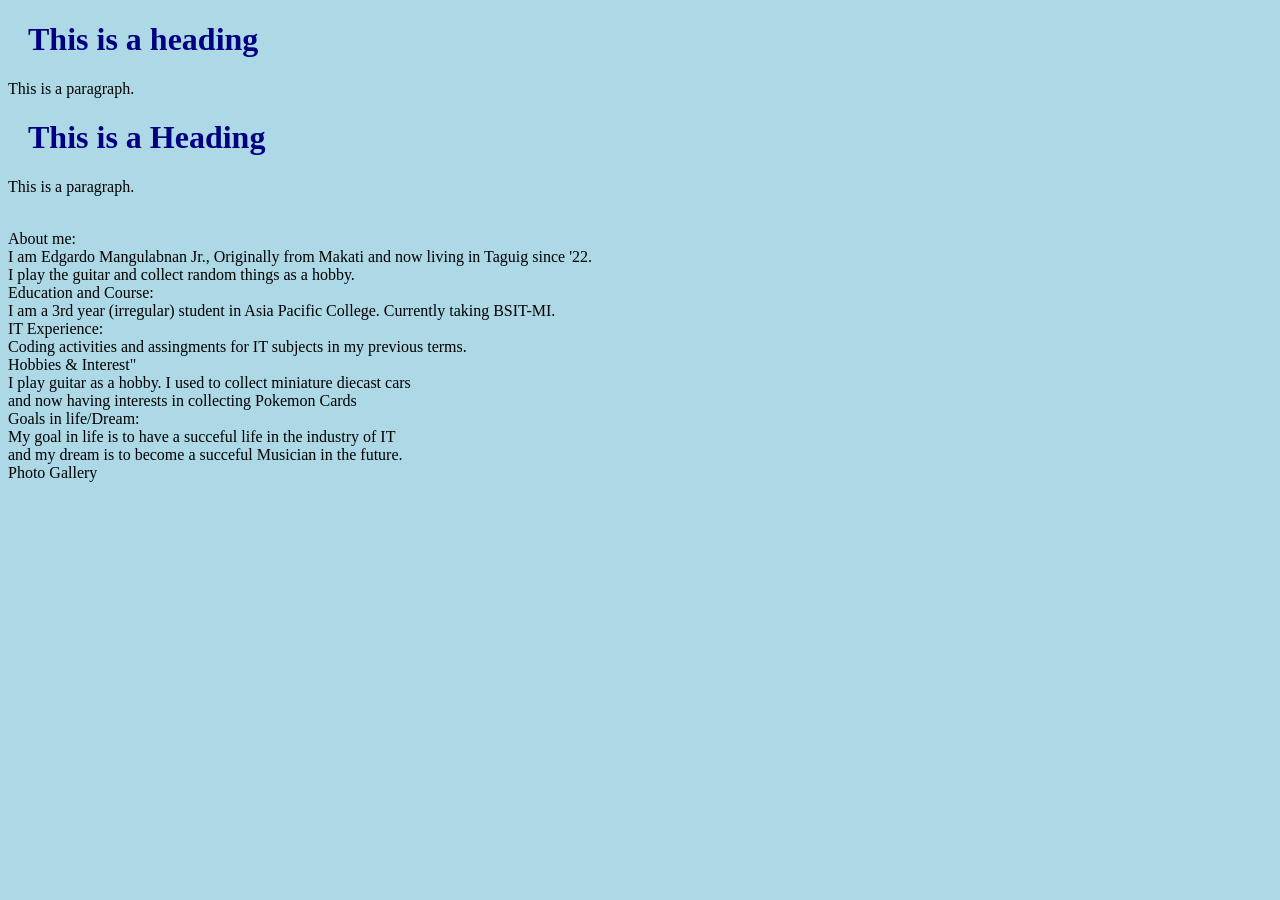
==== intro/index.html @ 2144a802 "added mystle.css" ====
<!DOCTYPE html>
<html>
<head>
<link rel="stylesheet" href="mystyle.css">
<title>Page Title</title>
</head>
<body>

<h1>This is a heading</h1>
<p>This is a paragraph.</p>

</body>
</html>

<body>
 
<h1>This is a Heading</h1>
<p>This is a paragraph.</p>
 
<br> About me:
<br> I am Edgardo Mangulabnan Jr., Originally from Makati and now living in Taguig since '22.
<br> I play the guitar and collect random things as a hobby.
<br> Education and Course:
<br> I am a 3rd year (irregular) student in Asia Pacific College. Currently taking BSIT-MI. 
<br>IT Experience: 
<br> Coding activities and assingments for IT subjects in my previous terms.
<br> Hobbies & Interest"
<br> I play guitar as a hobby. I used to collect miniature diecast cars 
<br> and now having interests in collecting Pokemon Cards
<br>Goals in life/Dream:
<br> My goal in life is to have a succeful life in the industry of IT 
<br> and my dream is to become a succeful Musician in the future.
<br> Photo Gallery
</body>
</html>
---- intro/mystyle.css ----
body {
    background-color: lightblue;
  }
  h1 {
    color: navy;
    margin-left: 20px;
  }
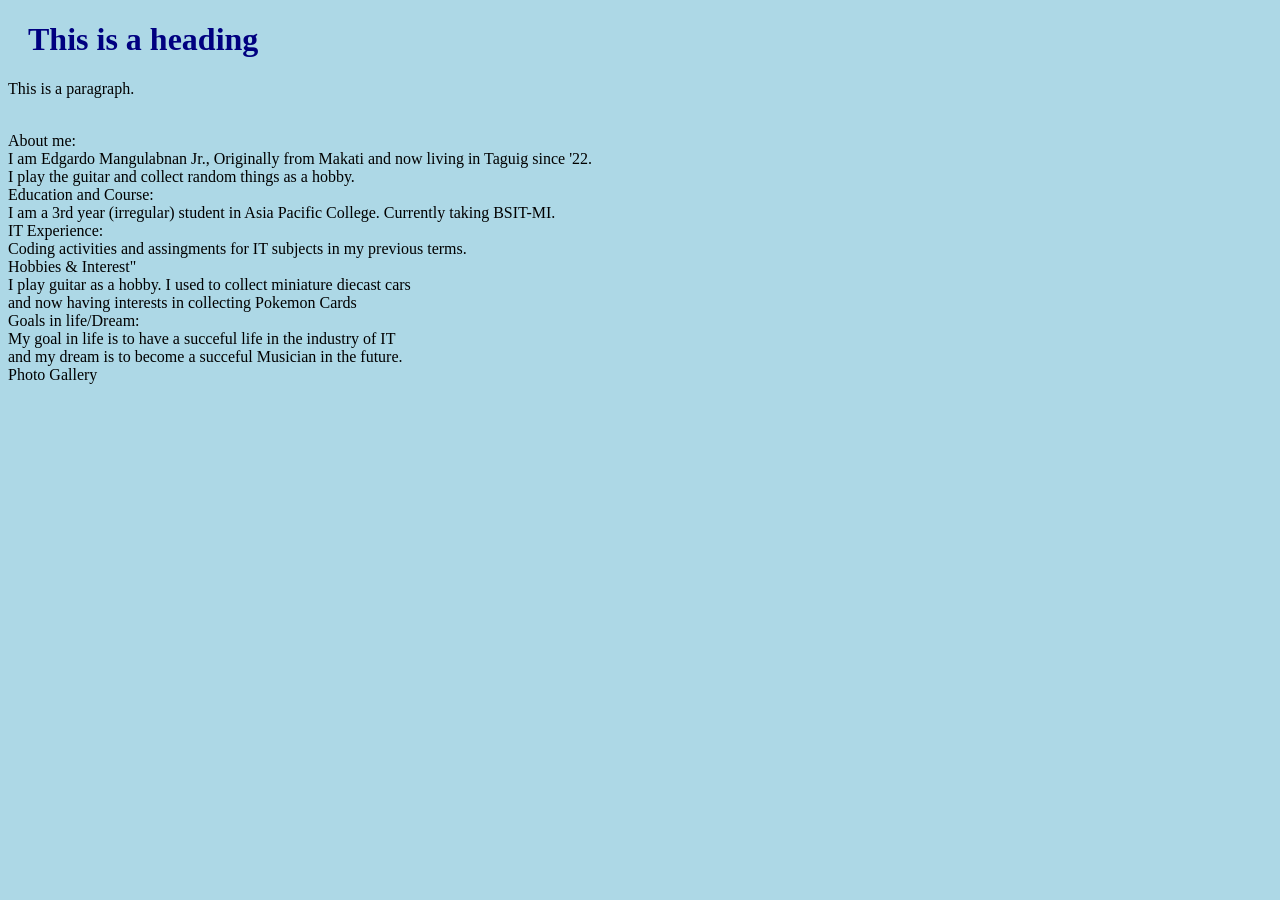
==== commit 142b28be: "updated index.html" ====
--- a/intro/index.html
+++ b/intro/index.html
@@ -12,10 +12,6 @@
 </body>
 </html>
 
-<body>
- 
-<h1>This is a Heading</h1>
-<p>This is a paragraph.</p>
  
 <br> About me:
 <br> I am Edgardo Mangulabnan Jr., Originally from Makati and now living in Taguig since '22.
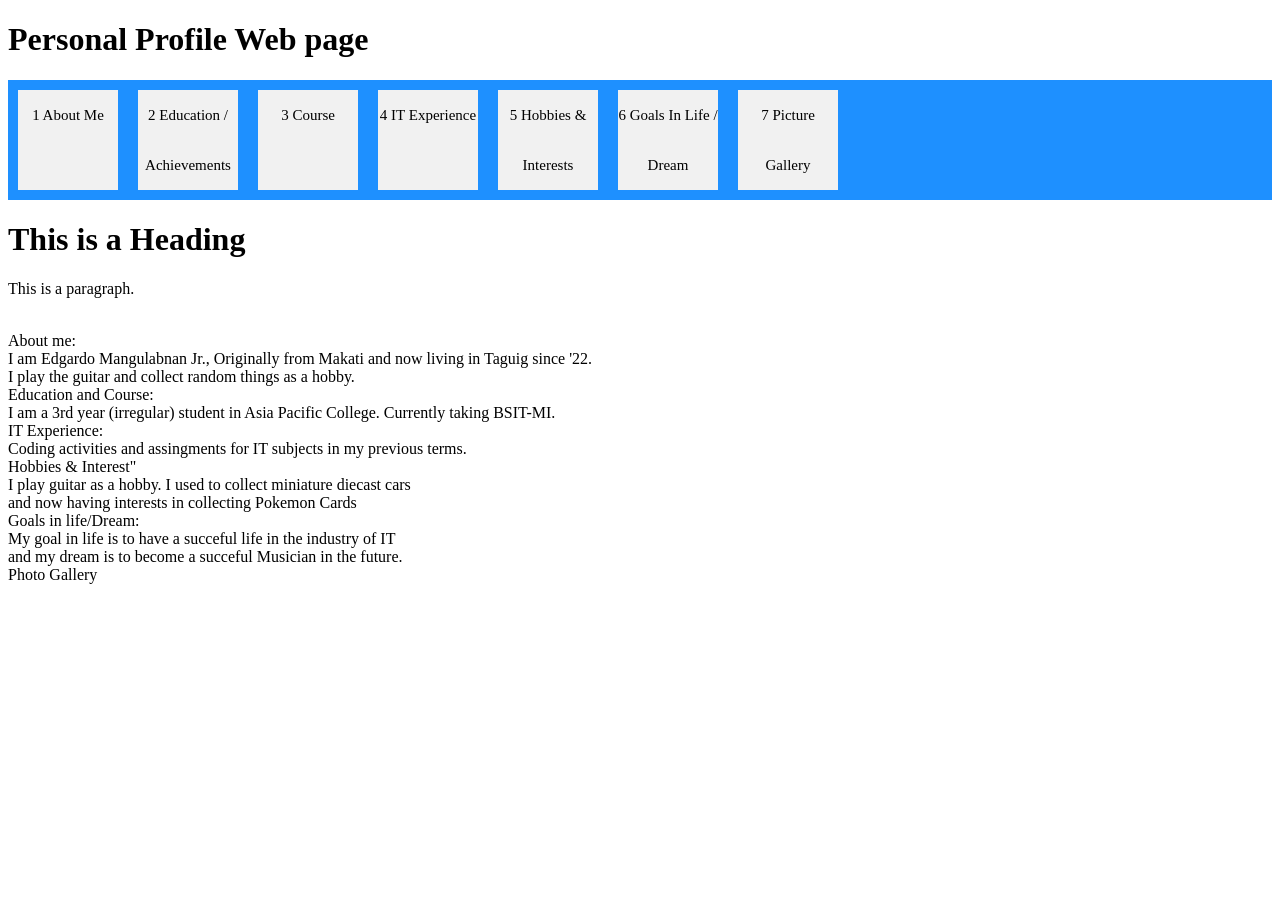
==== commit 0c6926ea: "deleted index.html and added code" ====
--- a/intro/index.html
+++ b/intro/index.html
@@ -1,17 +1,34 @@
 <!DOCTYPE html>
 <html>
 <head>
-<link rel="stylesheet" href="mystyle.css">
+<link rel="stylesheet" href="css/flexbox.css?version=0.2">
+<title>My Personal Profile</title>
+</head>
+<body>
+ 
+<h1>Personal Profile Web page </h1>
+ 
+<div class="flex-container">
+<div>1 About Me</div>
+<div>2 Education / Achievements</div>
+<div>3 Course  </div>  
+<div>4 IT Experience</div>
+<div>5 Hobbies & Interests</div>
+<div>6 Goals In Life / Dream</div>  
+<div>7 Picture Gallery</div>
+</div>  
+</body>
+</html>
+
+<!DOCTYPE html>
+<html>
+<head>
 <title>Page Title</title>
 </head>
 <body>
-
-<h1>This is a heading</h1>
+ 
+<h1>This is a Heading</h1>
 <p>This is a paragraph.</p>
-
-</body>
-</html>
-
  
 <br> About me:
 <br> I am Edgardo Mangulabnan Jr., Originally from Makati and now living in Taguig since '22.
--- a/intro/css/flexbox.css
+++ b/intro/css/flexbox.css
@@ -0,0 +1,13 @@
+.flex-container {
+    display: flex;
+    flex-wrap: wrap;
+    background-color: DodgerBlue;
+  }
+  .flex-container > div {
+    background-color: #f1f1f1;
+    width: 100px;
+    margin: 10px;
+    text-align: center;
+    line-height: 50px;
+    font-size: 15px;
+  }
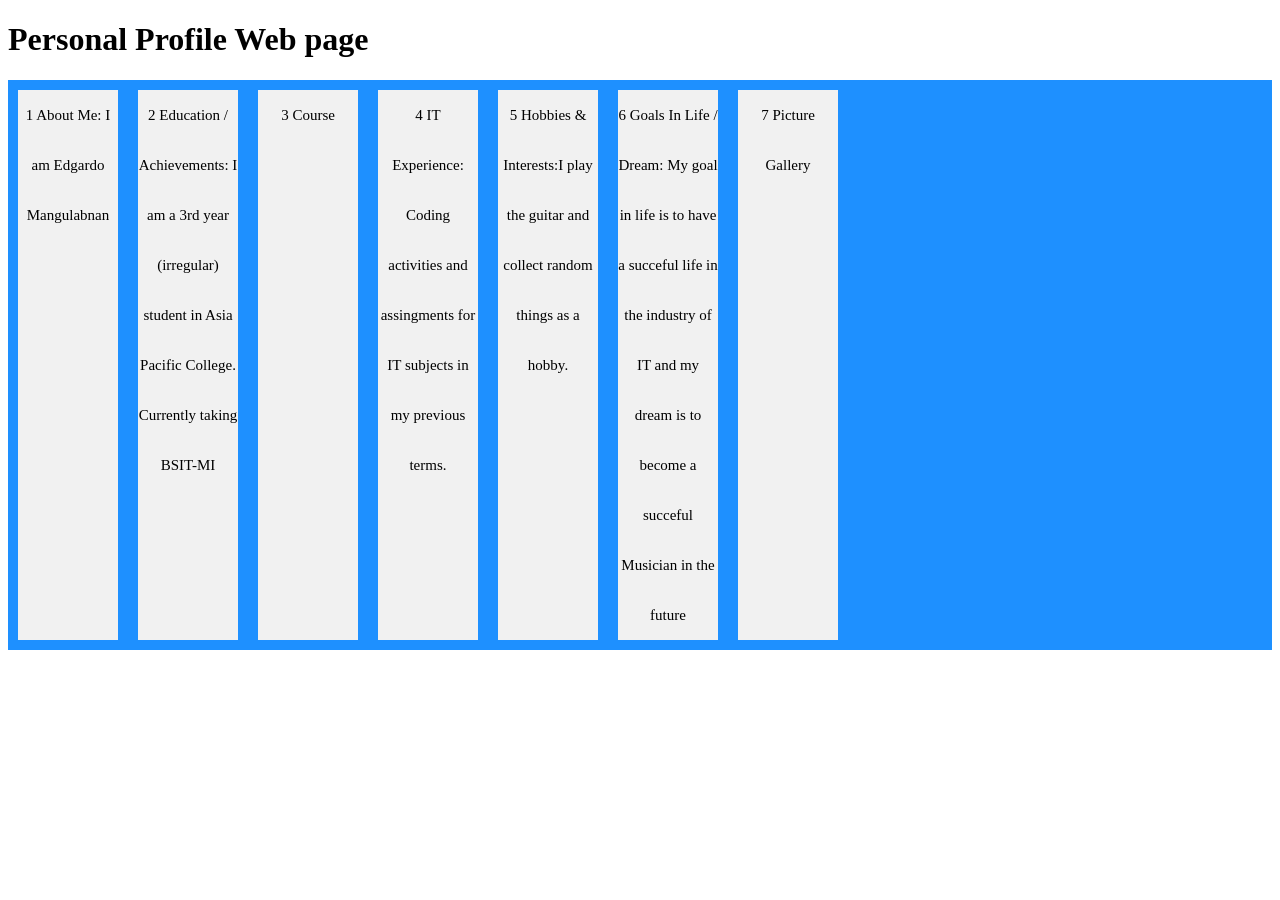
==== commit 59c27aee: "updated code" ====
--- a/intro/index.html
+++ b/intro/index.html
@@ -9,41 +9,13 @@
 <h1>Personal Profile Web page </h1>
  
 <div class="flex-container">
-<div>1 About Me</div>
-<div>2 Education / Achievements</div>
+<div>1 About Me: I am Edgardo Mangulabnan</div>
+<div>2 Education / Achievements: I am a 3rd year (irregular) student in Asia Pacific College. Currently taking BSIT-MI</div>
 <div>3 Course  </div>  
-<div>4 IT Experience</div>
-<div>5 Hobbies & Interests</div>
-<div>6 Goals In Life / Dream</div>  
+<div>4 IT Experience: Coding activities and assingments for IT subjects in my previous terms.</div>
+<div>5 Hobbies & Interests:I play the guitar and collect random things as a hobby.</div>
+<div>6 Goals In Life / Dream: My goal in life is to have a succeful life in the industry of IT and my dream is to become a succeful Musician in the future</div>  
 <div>7 Picture Gallery</div>
 </div>  
 </body>
-</html>
-
-<!DOCTYPE html>
-<html>
-<head>
-<title>Page Title</title>
-</head>
-<body>
- 
-<h1>This is a Heading</h1>
-<p>This is a paragraph.</p>
- 
-<br> About me:
-<br> I am Edgardo Mangulabnan Jr., Originally from Makati and now living in Taguig since '22.
-<br> I play the guitar and collect random things as a hobby.
-<br> Education and Course:
-<br> I am a 3rd year (irregular) student in Asia Pacific College. Currently taking BSIT-MI. 
-<br>IT Experience: 
-<br> Coding activities and assingments for IT subjects in my previous terms.
-<br> Hobbies & Interest"
-<br> I play guitar as a hobby. I used to collect miniature diecast cars 
-<br> and now having interests in collecting Pokemon Cards
-<br>Goals in life/Dream:
-<br> My goal in life is to have a succeful life in the industry of IT 
-<br> and my dream is to become a succeful Musician in the future.
-<br> Photo Gallery
-</body>
-</html>
- +</html>
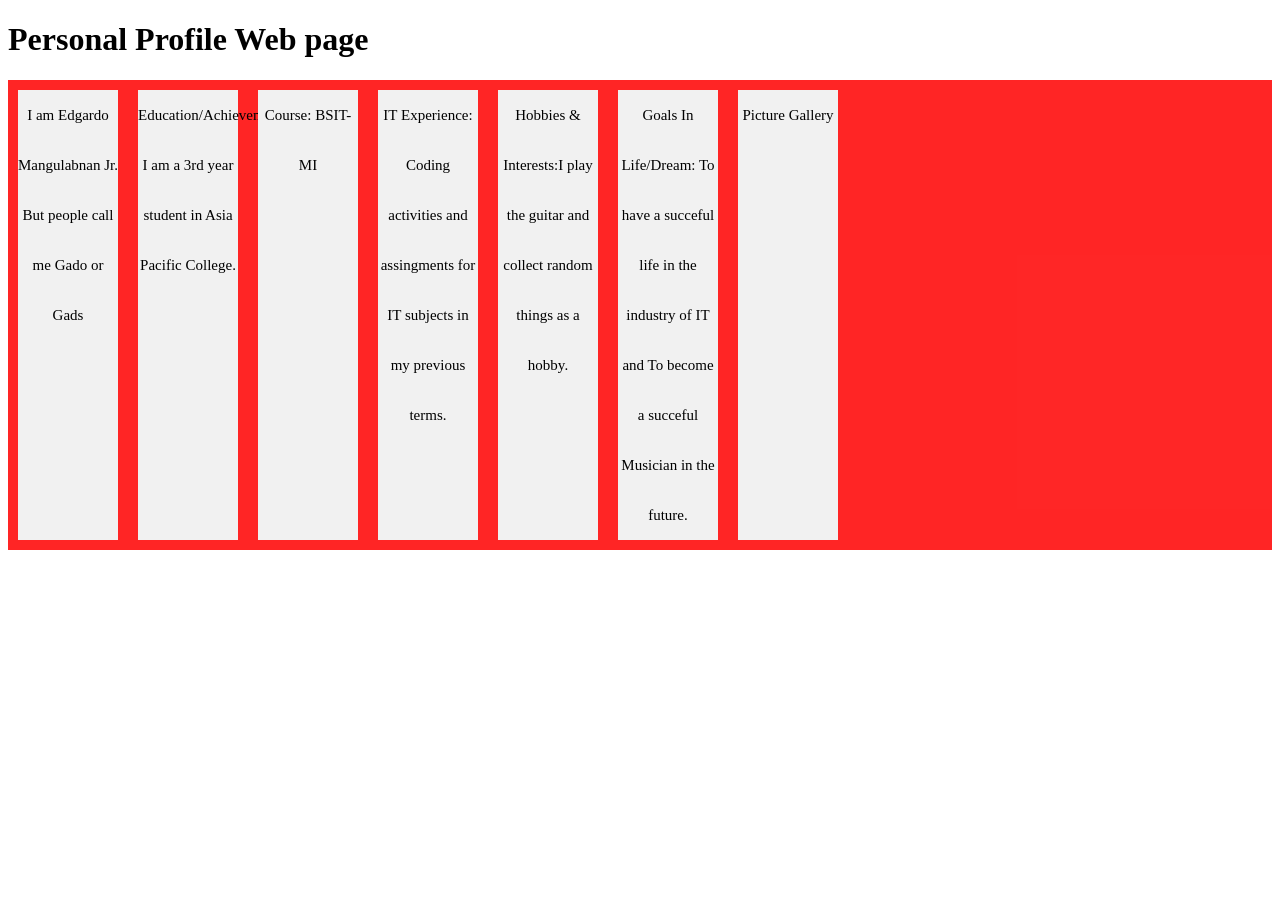
==== commit 0ba745e6: "updated index.html" ====
--- a/intro/index.html
+++ b/intro/index.html
@@ -9,13 +9,13 @@
 <h1>Personal Profile Web page </h1>
  
 <div class="flex-container">
-<div>1 About Me: I am Edgardo Mangulabnan</div>
-<div>2 Education / Achievements: I am a 3rd year (irregular) student in Asia Pacific College. Currently taking BSIT-MI</div>
-<div>3 Course  </div>  
-<div>4 IT Experience: Coding activities and assingments for IT subjects in my previous terms.</div>
-<div>5 Hobbies & Interests:I play the guitar and collect random things as a hobby.</div>
-<div>6 Goals In Life / Dream: My goal in life is to have a succeful life in the industry of IT and my dream is to become a succeful Musician in the future</div>  
-<div>7 Picture Gallery</div>
+<div>I am Edgardo Mangulabnan Jr. But people call me Gado or Gads</div>
+<div>Education/Achievements: I am a 3rd year student in Asia Pacific College.</div>
+<div>Course: BSIT-MI</div>  
+<div>IT Experience: Coding activities and assingments for IT subjects in my previous terms.</div>
+<div>Hobbies & Interests:I play the guitar and collect random things as a hobby.</div>
+<div>Goals In Life/Dream: To have a succeful life in the industry of IT and To become a succeful Musician in the future.</div>  
+<div>Picture Gallery</div>
 </div>  
 </body>
 </html>
--- a/intro/css/flexbox.css
+++ b/intro/css/flexbox.css
@@ -1,7 +1,7 @@
 .flex-container {
     display: flex;
     flex-wrap: wrap;
-    background-color: DodgerBlue;
+    background-color: rgba(255, 30, 30, 0.966);
   }
   .flex-container > div {
     background-color: #f1f1f1;
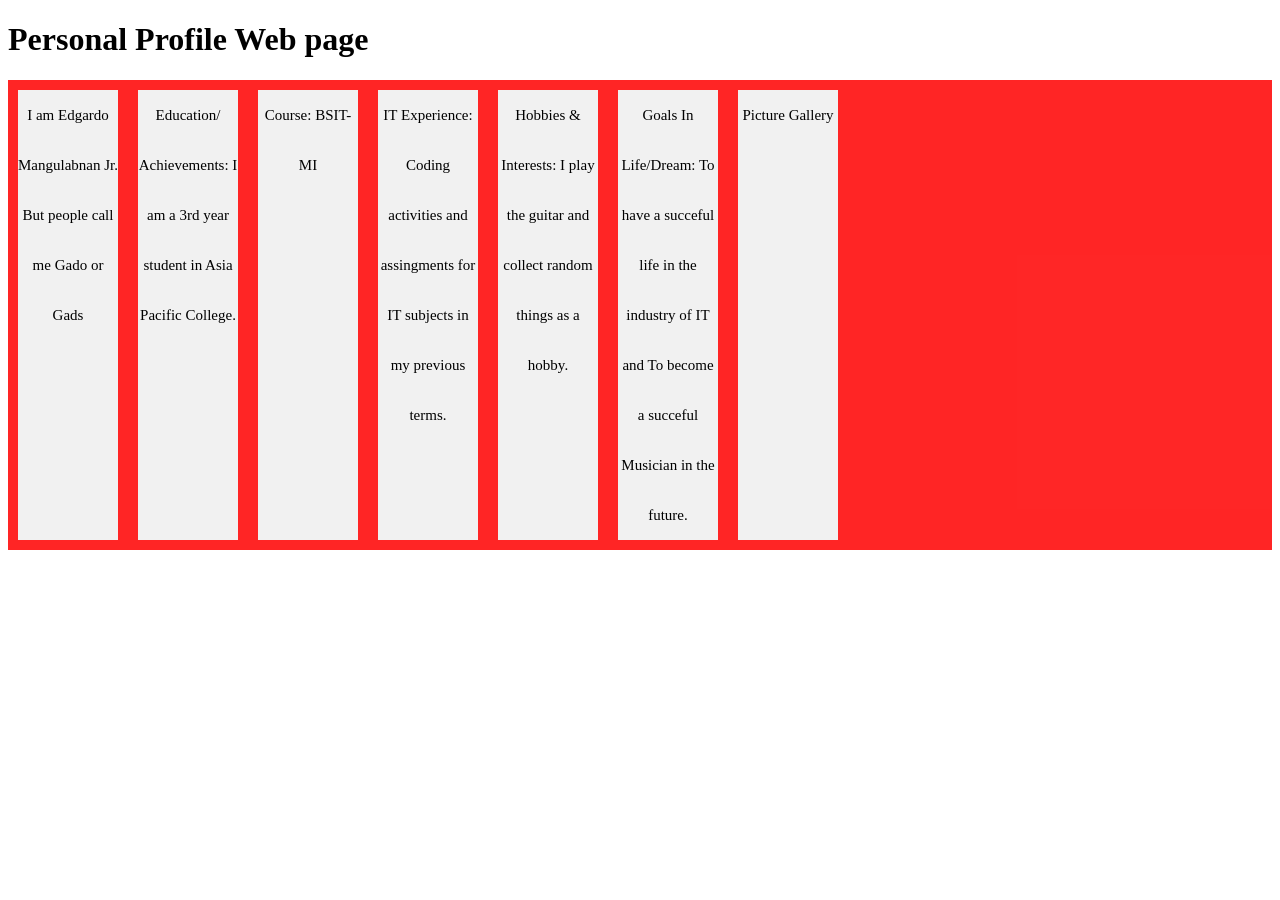
==== commit bf7b9273: "updated index.html" ====
--- a/intro/index.html
+++ b/intro/index.html
@@ -10,10 +10,11 @@
  
 <div class="flex-container">
 <div>I am Edgardo Mangulabnan Jr. But people call me Gado or Gads</div>
-<div>Education/Achievements: I am a 3rd year student in Asia Pacific College.</div>
+<div>Education/
+    Achievements: I am a 3rd year student in Asia Pacific College.</div>
 <div>Course: BSIT-MI</div>  
 <div>IT Experience: Coding activities and assingments for IT subjects in my previous terms.</div>
-<div>Hobbies & Interests:I play the guitar and collect random things as a hobby.</div>
+<div>Hobbies & Interests: I play the guitar and collect random things as a hobby.</div>
 <div>Goals In Life/Dream: To have a succeful life in the industry of IT and To become a succeful Musician in the future.</div>  
 <div>Picture Gallery</div>
 </div>  
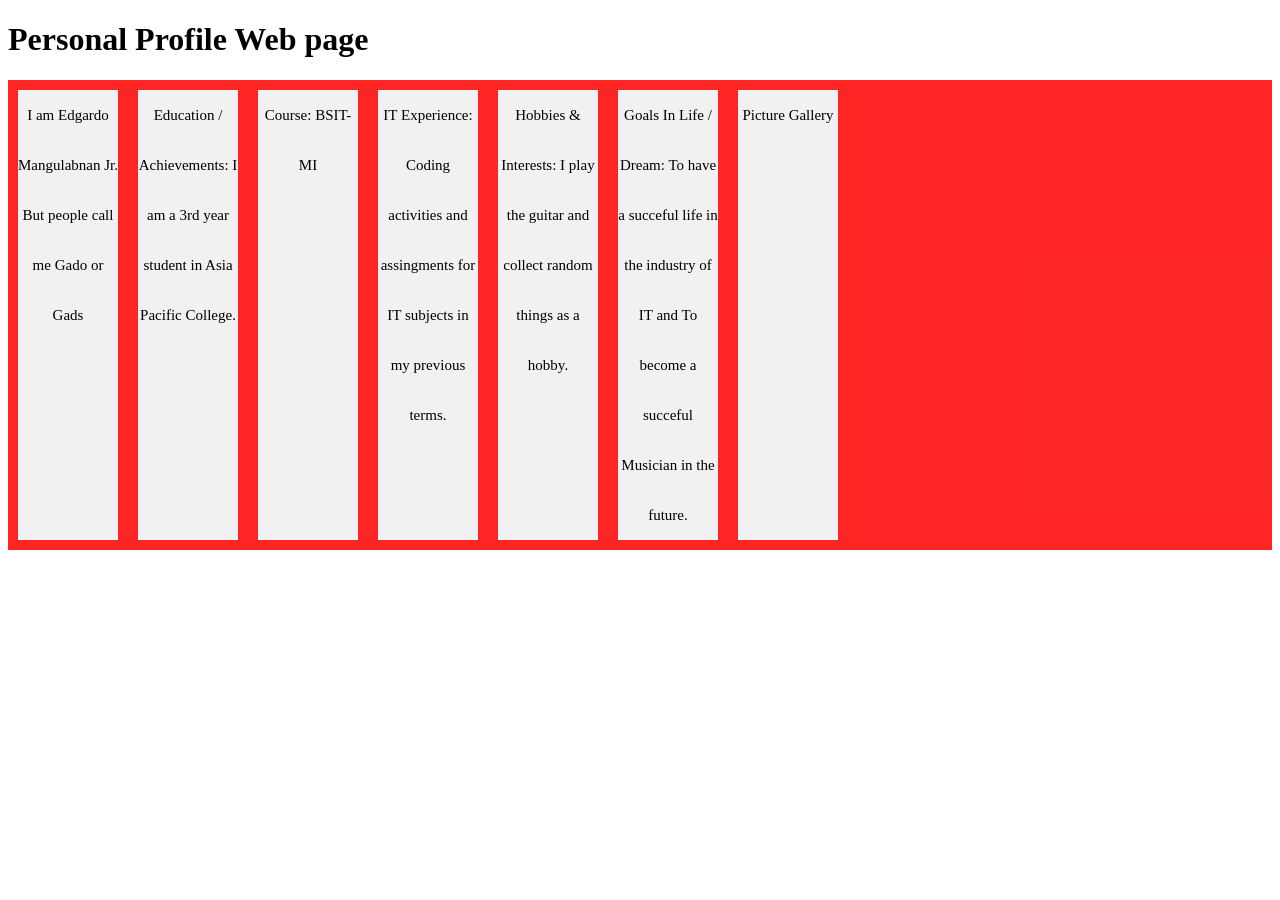
==== commit ad7e1766: "updated index.html" ====
--- a/intro/index.html
+++ b/intro/index.html
@@ -10,12 +10,11 @@
  
 <div class="flex-container">
 <div>I am Edgardo Mangulabnan Jr. But people call me Gado or Gads</div>
-<div>Education/
-    Achievements: I am a 3rd year student in Asia Pacific College.</div>
-<div>Course: BSIT-MI</div>  
+<div>Education / Achievements: I am a 3rd year student in Asia Pacific College.</div>
+<div>Course:  BSIT-MI</div>  
 <div>IT Experience: Coding activities and assingments for IT subjects in my previous terms.</div>
 <div>Hobbies & Interests: I play the guitar and collect random things as a hobby.</div>
-<div>Goals In Life/Dream: To have a succeful life in the industry of IT and To become a succeful Musician in the future.</div>  
+<div>Goals In Life / Dream: To have a succeful life in the industry of IT and To become a succeful Musician in the future.</div>  
 <div>Picture Gallery</div>
 </div>  
 </body>
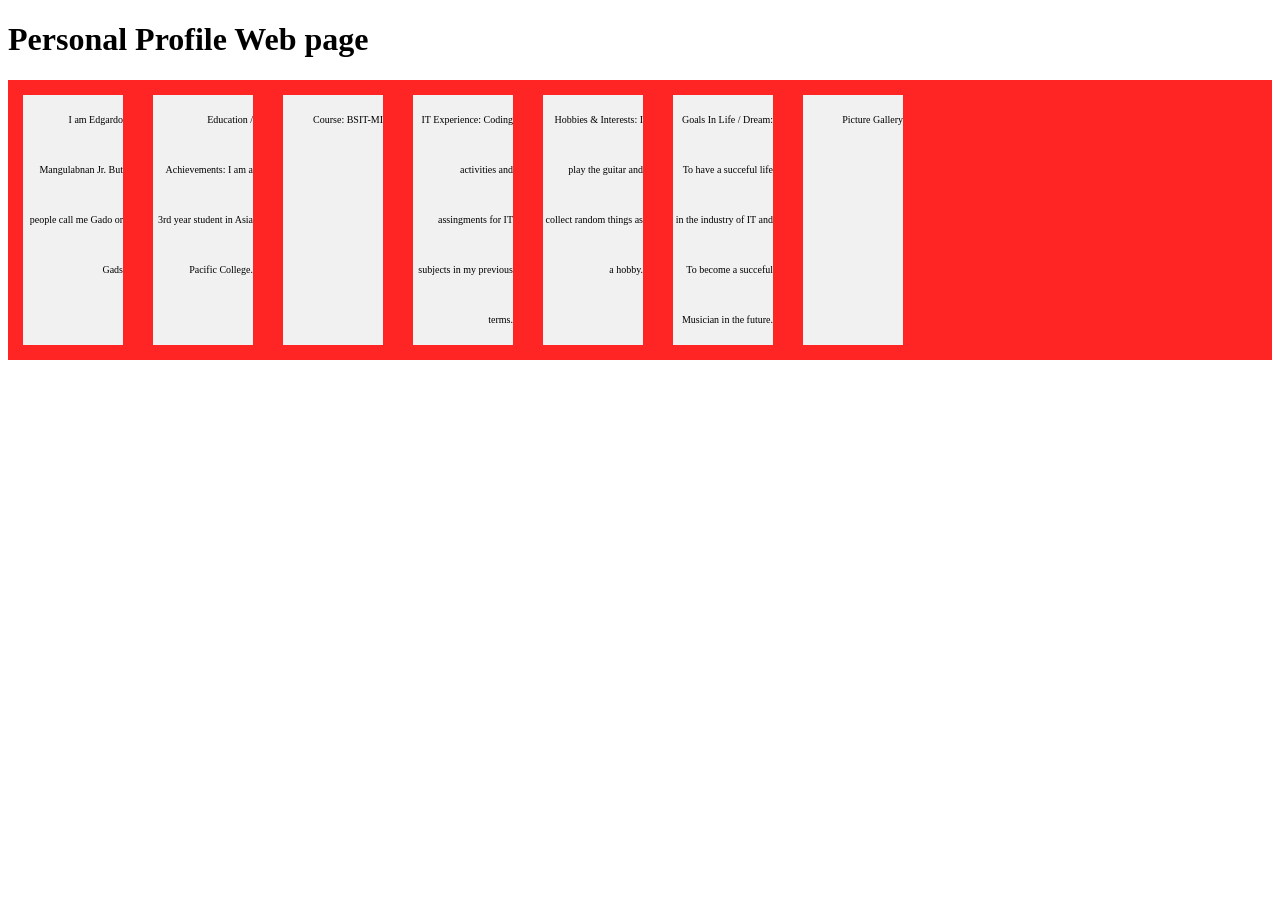
==== commit 996d6d20: "updated flexbox.css and index.html" ====
--- a/intro/index.html
+++ b/intro/index.html
@@ -2,7 +2,7 @@
 <html>
 <head>
 <link rel="stylesheet" href="css/flexbox.css?version=0.2">
-<title>My Personal Profile</title>
+<title>Things About Me!</title>
 </head>
 <body>
  
--- a/intro/css/flexbox.css
+++ b/intro/css/flexbox.css
@@ -6,8 +6,8 @@
   .flex-container > div {
     background-color: #f1f1f1;
     width: 100px;
-    margin: 10px;
-    text-align: center;
+    margin: 15px;
+    text-align: right;
     line-height: 50px;
-    font-size: 15px;
+    font-size: 10px;
   }
